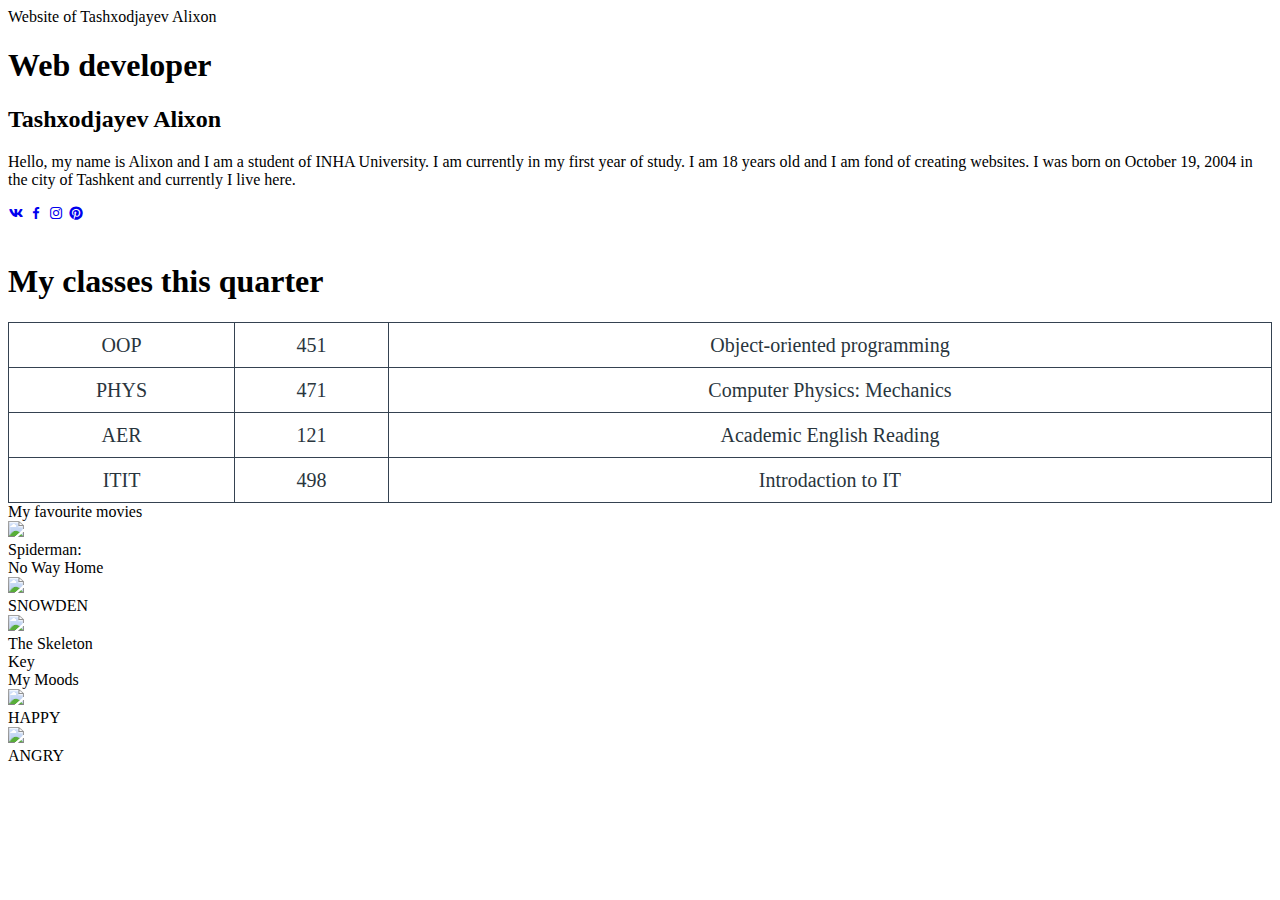
==== index.html @ e93bc53b "Add files via upload" ====
<!DOCTYPE html>
<html lang="en">

<head>
  <meta charset="UTF-8">
  <meta name="viewport" content="width=device-width, initial-scale=1.0">
  <title>Document</title>

  <link rel="preconnect" href="https://fonts.googleapis.com">
<link rel="preconnect" href="https://fonts.gstatic.com" crossorigin>
<link href="https://fonts.googleapis.com/css2?family=Cookie&family=Luckiest+Guy&family=Montserrat:ital,wght@0,100;0,200;0,300;0,500;1,100;1,200;1,400&family=Open+Sans:ital,wght@0,300;0,400;0,500;0,600;0,700;0,800;1,400;1,800&family=Playfair+Display:ital,wght@0,400;0,600;0,800;1,900&family=Poppins:ital,wght@0,600;0,700;0,900;1,600;1,700;1,900&family=Tinos:ital,wght@0,400;0,700;1,400;1,700&display=swap" rel="stylesheet">
  <link rel="preconnect" href="https://fonts.gstatic.com">
  <link href="https://fonts.googleapis.com/css2?family=Montserrat:wght@300;400;500;600;700&display=swap"
    rel="stylesheet">
  <link rel="stylesheet" href="https://cdn.jsdelivr.net/npm/boxicons@latest/css/boxicons.min.css">

  <link rel="stylesheet" href="style.css">

</head>

<body>

  <header class="header">
    <span class="logo">Website of Tashxodjayev Alixon</span>
  </header>

  <div class="hero">
    <div class="container hero__container">
      <div class="hero__about">
        <h1 class="hero__title">Web developer</h1>
        <h2 class="hero__subtitle">Tashxodjayev Alixon</h2>
        <p class="hero__description">
          Hello, my name is Alixon and I am a student of INHA University. I am currently in my first year of study. I am 18 years old and I am fond of creating websites. I was born on October 19, 2004 in the city of Tashkent and currently I live here.


        <div class="hero__links">
          <a class="hero__link" href="#" target="_blank"><i class='bx bxl-vk'></i></a>
          <a class="hero__link" href="#"><i class='bx bxl-facebook'></i></a>
          <a class="hero__link" href="#"><i class='bx bxl-instagram'></i></a>
          <a class="hero__link" href="#"><i class='bx bxl-pinterest'></i></a>
        </div>


      </div>

      <div class="hero__box">
        <img class="hero__box-img" src="photo_2022-11-01_21-45-31-removebg-preview.png" alt="">
      </div>

    </div>

  </div>
    <div class="header2">
    <div class="container2">
        <h1 class="about_class">My classes this quarter</h1>
        
        
        
        
        </div>
    <style>
	/* Стили таблицы (IKSWEB) */
	table.iksweb{text-decoration: none;border-collapse:collapse;width:100%;text-align:center;}
	table.iksweb th{font-weight:normal;font-size:14px; color:#ffffff;background-color:#ffffff;}
	table.iksweb td{font-size:20px;color:#29353d;}
	table.iksweb td,table.iksweb th{white-space:pre-wrap;padding:12px 7px;line-height:20px;vertical-align: middle;border: 1px solid #354251;}	table.iksweb tr:hover{background-color:#f9fafb}
	table.iksweb tr:hover td{color:#0e1214;cursor:pointer;}
</style>
<table class="iksweb">

<tbody>
<tr>
	<td>OOP</td>
	<td>451</td>
	<td>Object-oriented programming</td>
	
</tr>
<tr>
	<td>PHYS</td>
	<td>471</td>
	<td>Computer Physics: Mechanics</td>
	
</tr>
<tr>
	<td>AER</td>
	<td>121</td>
	<td>Academic English Reading</td>
</tr>
<tr>
	<td>ITIT</td>
	<td>498</td>
	<td>Introdaction to IT</td>
</tr>
</tbody>
</table>
    
    </div>
    
    <div class="cinema1">My favourite movies</div>
    <div class="spider_img">
    <img src="600x900.jpg" class="border1">
    </div>
    <div class="cinema1_name">Spiderman: <br>No Way Home</div>
    <div class="cinema2">
    <img src="A1v9PaRUE6L._AC_SL1500_.jpg" class="border2">
    </div>
    <div class="cinema2_name">SNOWDEN</div> 
    <div class="cinema3">
    <img src="image_13797108.jpeg" class="border3">
    </div>
    <div class="cinema3_name">The Skeleton <br> Key</div>
    
     <div class="moods">My Moods</div>
    <div class="Happy_image">
        <img class="Happy_box" src="1640449560_2-abrakadabra-fun-p-smailik-na-avu-2.jpg">
        </div> 
        <div class="Happy_box_title">
        HAPPY
        </div>
        <div class="angry_image">
        <img src="4faf6bd212480563.jpg" class="border4">
        </div>
        <div class="angry_image_title">ANGRY</div>


</body>

</html>
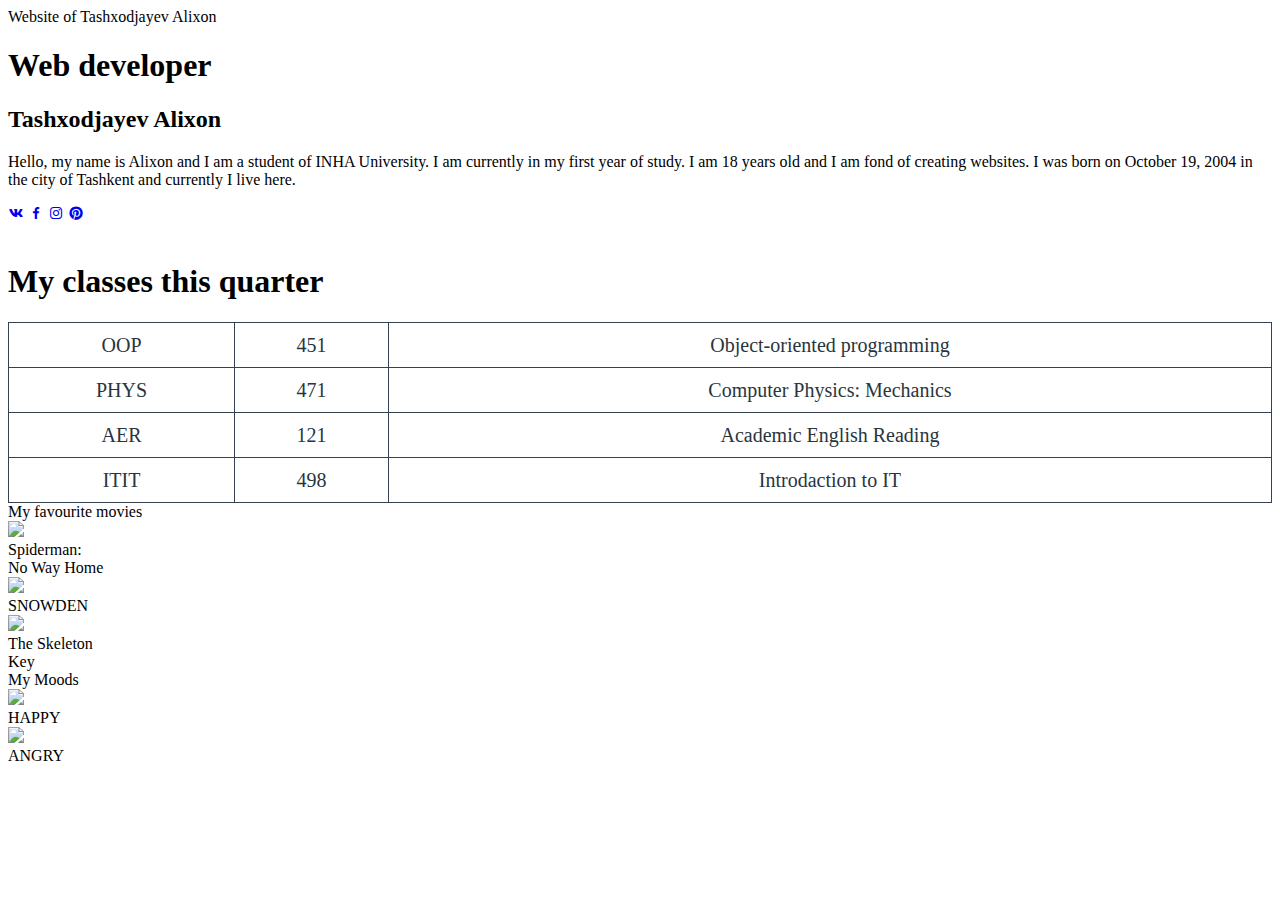
==== commit dd995230: "Add files via upload" ====
--- a/index.html
+++ b/index.html
@@ -14,7 +14,7 @@
     rel="stylesheet">
   <link rel="stylesheet" href="https://cdn.jsdelivr.net/npm/boxicons@latest/css/boxicons.min.css">
 
-  <link rel="stylesheet" href="style.css">
+  <link rel="stylesheet" href="./css/style.css">
 
 </head>
 
@@ -44,7 +44,7 @@
       </div>
 
       <div class="hero__box">
-        <img class="hero__box-img" src="photo_2022-11-01_21-45-31-removebg-preview.png" alt="">
+        <img class="hero__box-img" src="photo.png" alt="">
       </div>
 
     </div>
@@ -98,27 +98,27 @@
     
     <div class="cinema1">My favourite movies</div>
     <div class="spider_img">
-    <img src="600x900.jpg" class="border1">
+    <img src="spider.png" class="border1">
     </div>
     <div class="cinema1_name">Spiderman: <br>No Way Home</div>
     <div class="cinema2">
-    <img src="A1v9PaRUE6L._AC_SL1500_.jpg" class="border2">
+    <img src="snowden.png" class="border2">
     </div>
     <div class="cinema2_name">SNOWDEN</div> 
     <div class="cinema3">
-    <img src="image_13797108.jpeg" class="border3">
+    <img src="skelet.png" class="border3">
     </div>
     <div class="cinema3_name">The Skeleton <br> Key</div>
     
      <div class="moods">My Moods</div>
     <div class="Happy_image">
-        <img class="Happy_box" src="1640449560_2-abrakadabra-fun-p-smailik-na-avu-2.jpg">
+        <img class="Happy_box" src="happy.png">
         </div> 
         <div class="Happy_box_title">
         HAPPY
         </div>
         <div class="angry_image">
-        <img src="4faf6bd212480563.jpg" class="border4">
+        <img src="angry.png" class="border4">
         </div>
         <div class="angry_image_title">ANGRY</div>
 
